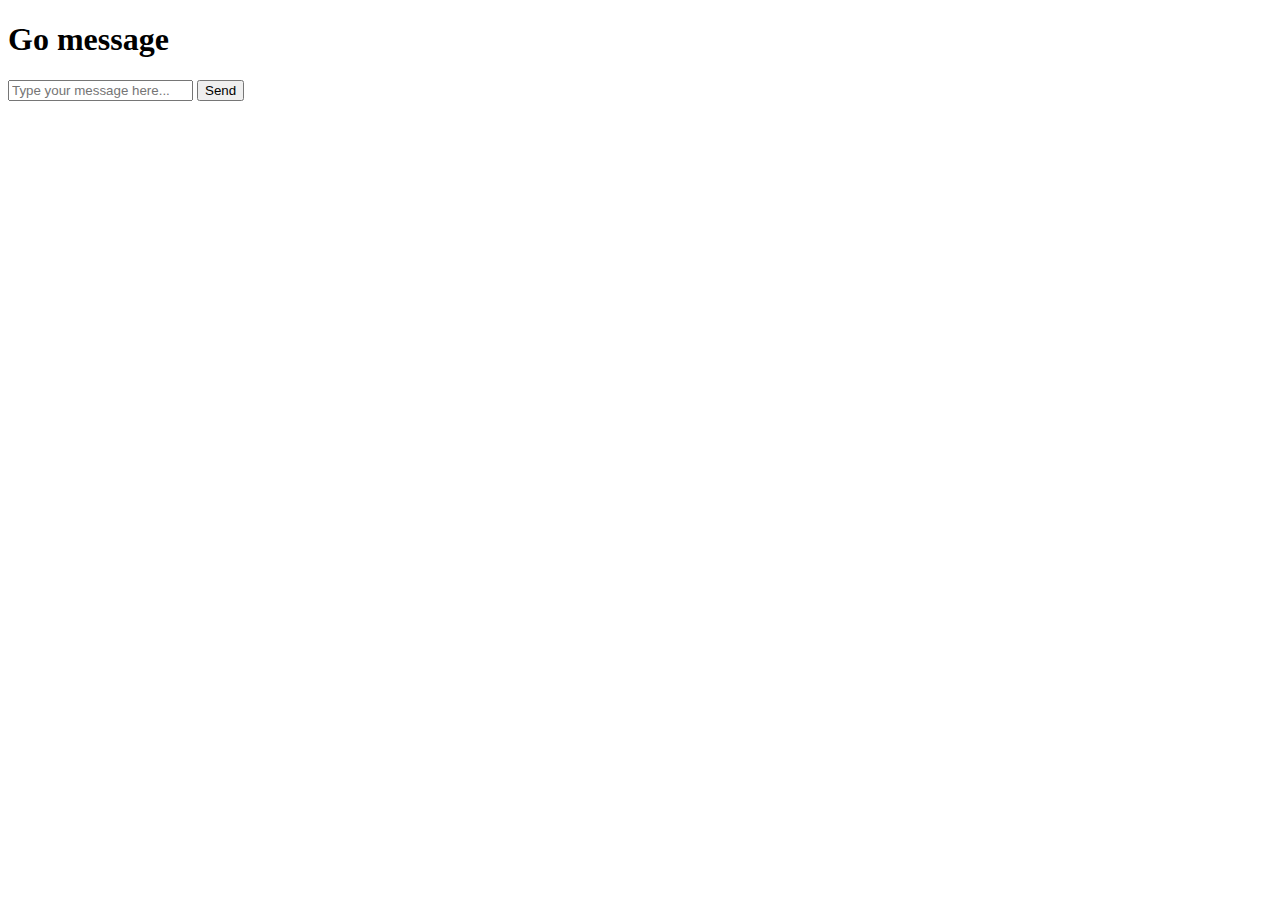
==== public/index.html @ 2d1417de "batman" ====
<!DOCTYPE html>
<html lang="en">
  <head>
    <meta charset="UTF-8" />
    <meta name="viewport" content="width=device-width, initial-scale=1.0" />
    <title>Chat Room</title>
    <link rel="stylesheet" href="static/css/styles.css" />
  </head>
  <body>
    <div class="header">
      <h1>Go message</h1>
    </div>
    <div class="chat-container">
      <div class="message-area" id="message-area"></div>
      <div class="input-container">
        <input
          type="text"
          id="message-input"
          placeholder="Type your message here..."
        />
        <button id="send-button">Send</button>
      </div>
    </div>
    <script src="static/js/script.js"></script>
  </body>
</html>
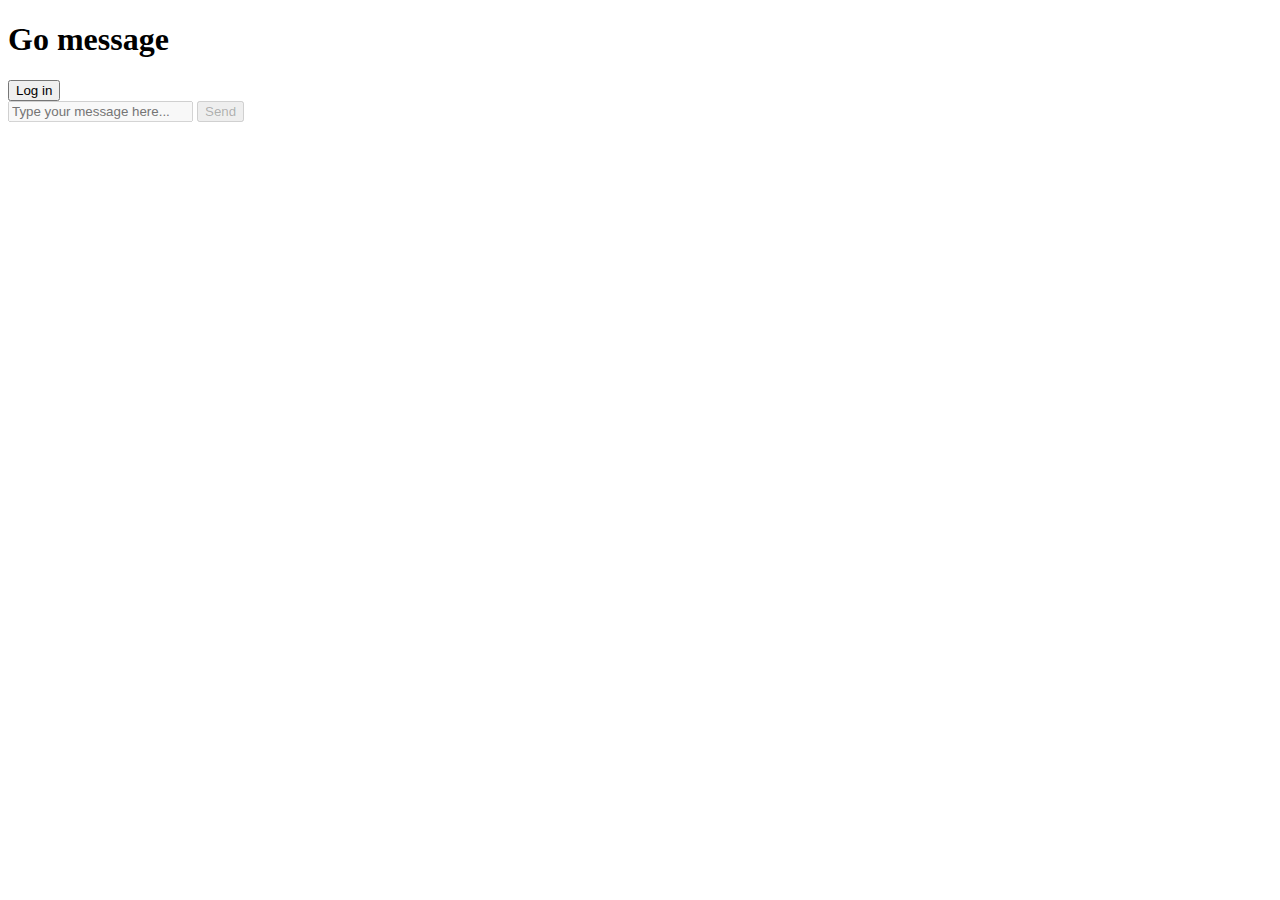
==== commit bd795c71: "add authorization and authentication, connect sqlite db" ====
--- a/public/index.html
+++ b/public/index.html
@@ -4,11 +4,18 @@
     <meta charset="UTF-8" />
     <meta name="viewport" content="width=device-width, initial-scale=1.0" />
     <title>Chat Room</title>
-    <link rel="stylesheet" href="static/css/styles.css" />
+    <link rel="stylesheet" href="/static/css/styles.css" />
   </head>
   <body>
     <div class="header">
       <h1>Go message</h1>
+      <div class="auth-area">
+        <button id="login-button">Log in</button>
+        <div id="user-box" style="display: none">
+          <span id="username-display"></span>
+          <a href="#" id="signout-link">Sign out</a>
+        </div>
+      </div>
     </div>
     <div class="chat-container">
       <div class="message-area" id="message-area"></div>
@@ -17,10 +24,12 @@
           type="text"
           id="message-input"
           placeholder="Type your message here..."
+          disabled
         />
-        <button id="send-button">Send</button>
+        <button id="send-button" disabled>Send</button>
       </div>
     </div>
-    <script src="static/js/script.js"></script>
+    <script src="/static/js/utils.js"></script>
+    <script src="/static/js/script.js"></script>
   </body>
 </html>
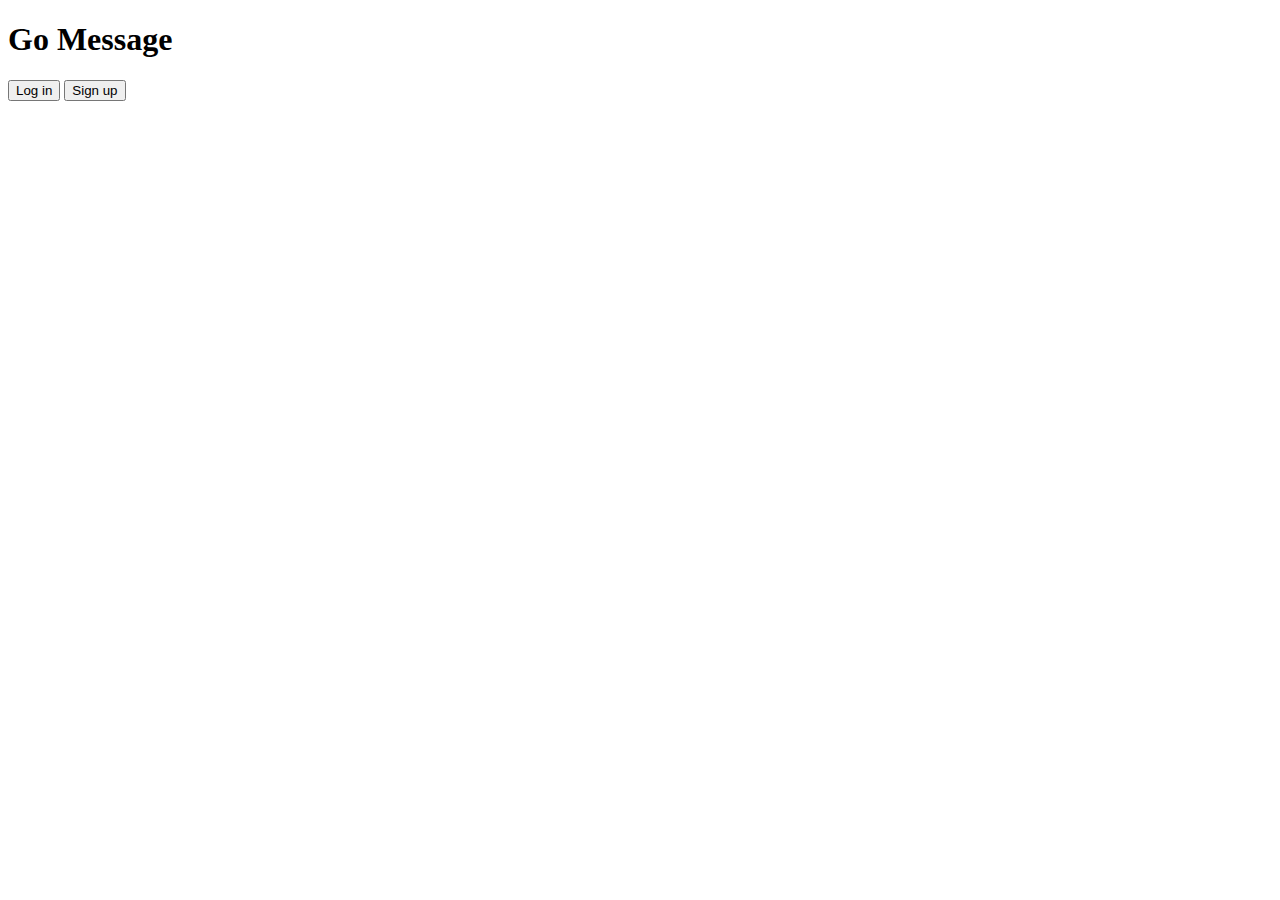
==== commit c3383e54: "add chat rooms and improve ws" ====
--- a/public/index.html
+++ b/public/index.html
@@ -3,30 +3,30 @@
   <head>
     <meta charset="UTF-8" />
     <meta name="viewport" content="width=device-width, initial-scale=1.0" />
-    <title>Chat Room</title>
+    <title>Main Room</title>
     <link rel="stylesheet" href="/static/css/styles.css" />
   </head>
   <body>
     <div class="header">
-      <h1>Go message</h1>
+      <h1>Go Message</h1>
+    </div>
+    <div class="main-container">
       <div class="auth-area">
         <button id="login-button">Log in</button>
+        <button id="signup-button">Sign up</button>
         <div id="user-box" style="display: none">
           <span id="username-display"></span>
           <a href="#" id="signout-link">Sign out</a>
         </div>
       </div>
-    </div>
-    <div class="chat-container">
-      <div class="message-area" id="message-area"></div>
-      <div class="input-container">
+      <div id="chat-setup" style="display: none">
         <input
           type="text"
-          id="message-input"
-          placeholder="Type your message here..."
-          disabled
+          id="chat-name-input"
+          placeholder="Enter chat name..."
         />
-        <button id="send-button" disabled>Send</button>
+        <button id="create-chat-button">Create Chat</button>
+        <button id="connect-chat-button">Connect</button>
       </div>
     </div>
     <script src="/static/js/utils.js"></script>
